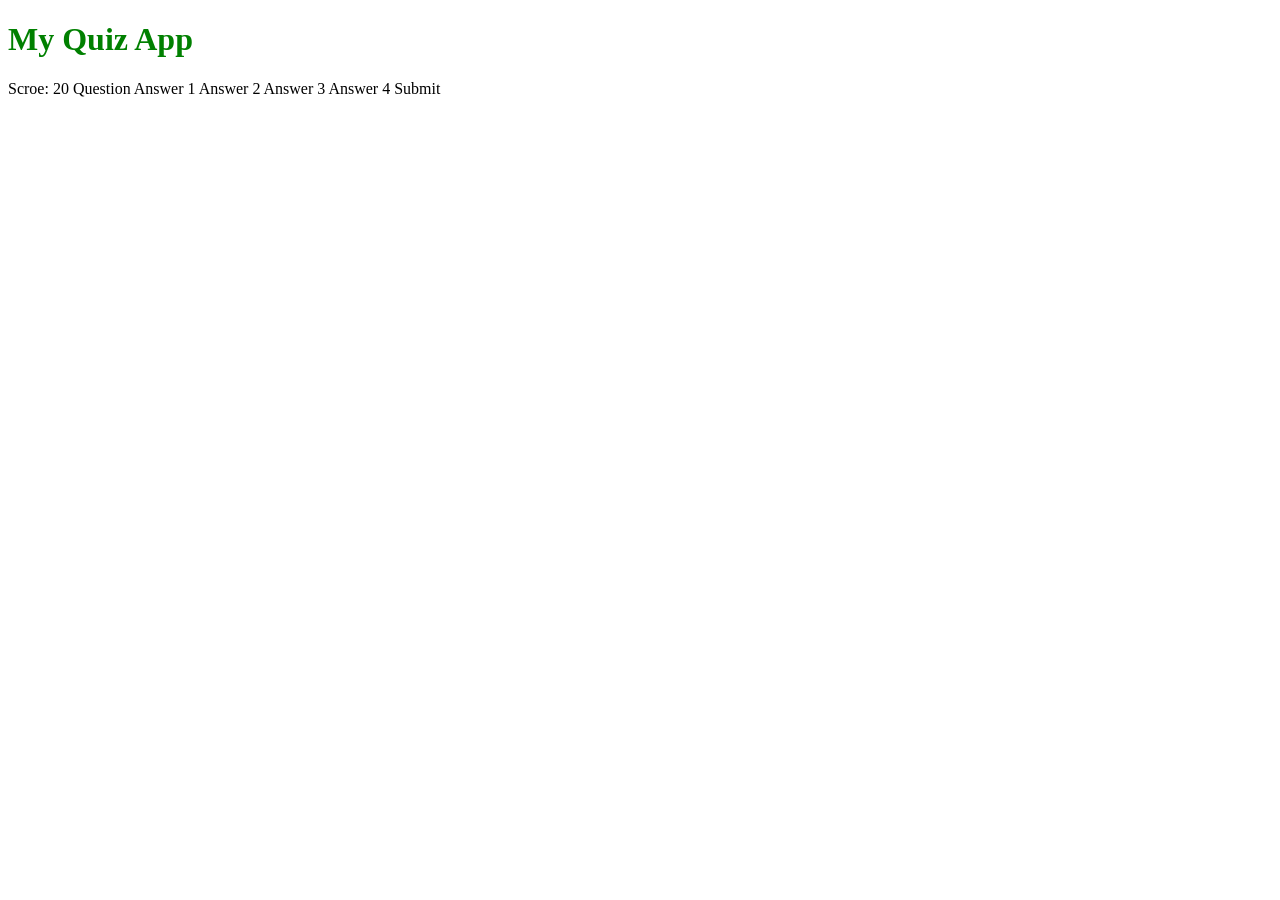
==== index.html @ 45904e5c "first commit" ====
<!DOCTYPE html>
<html lang="en">
<head>
    <meta charset="UTF-8">
    <meta name="viewport" content="width= , initial-scale=1.0">
    <title>Quiz App</title>
    <link rel="stylesheet" type="text/css" href="css\style.css"/>
</head>
<body>
    <h1 class="test">My Quiz App</h1>
    Scroe: 20
    Question
    Answer 1
    Answer 2
    Answer 3
    Answer 4

    Submit
</body>
</html>
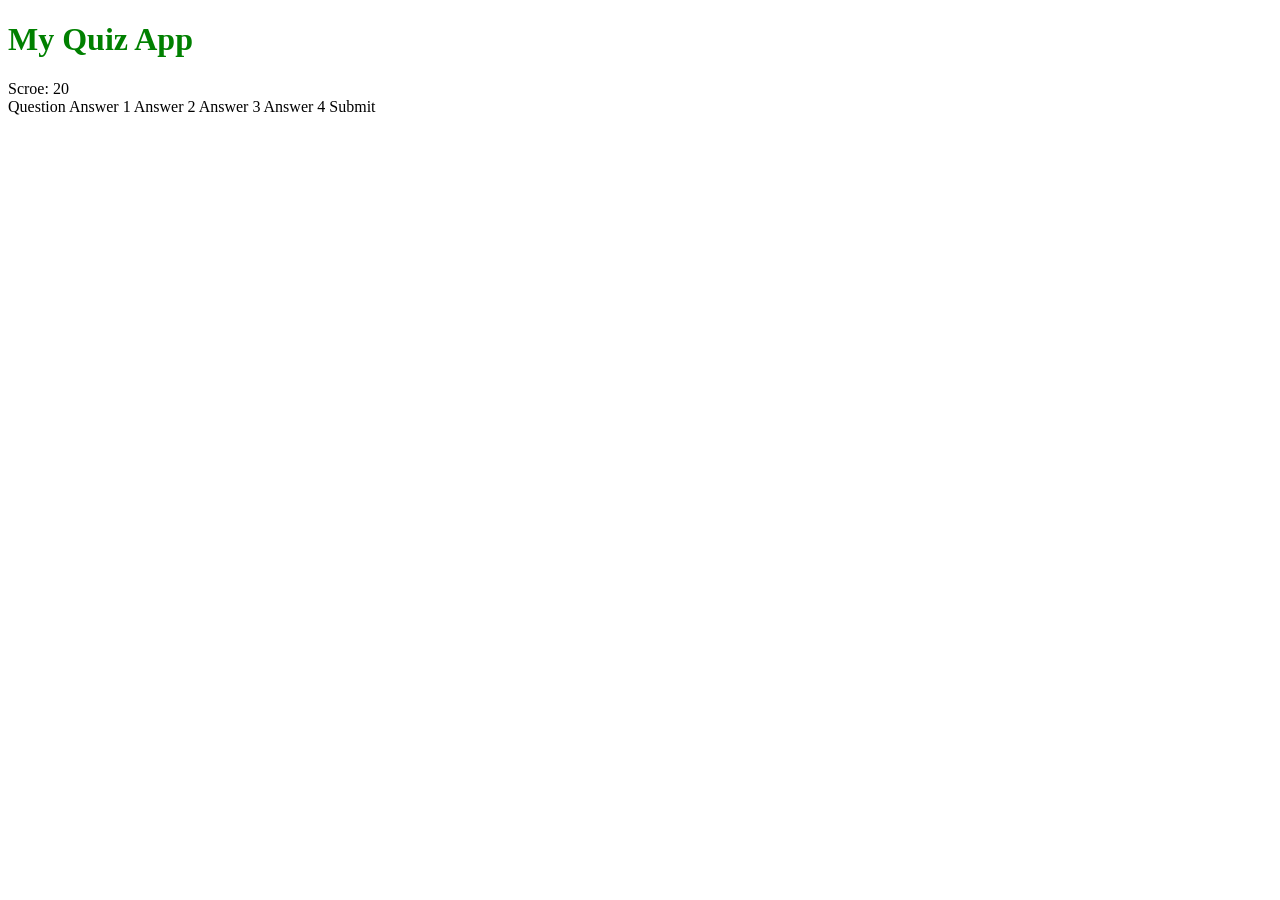
==== commit 4cb314df: "Added structure to the Score Text" ====
--- a/index.html
+++ b/index.html
@@ -7,8 +7,8 @@
     <link rel="stylesheet" type="text/css" href="css\style.css"/>
 </head>
 <body>
-    <h1 class="test">My Quiz App</h1>
-    Scroe: 20
+    <div><h1 class="test">My Quiz App</h1></div>
+    <div>Scroe: 20</div>
     Question
     Answer 1
     Answer 2
